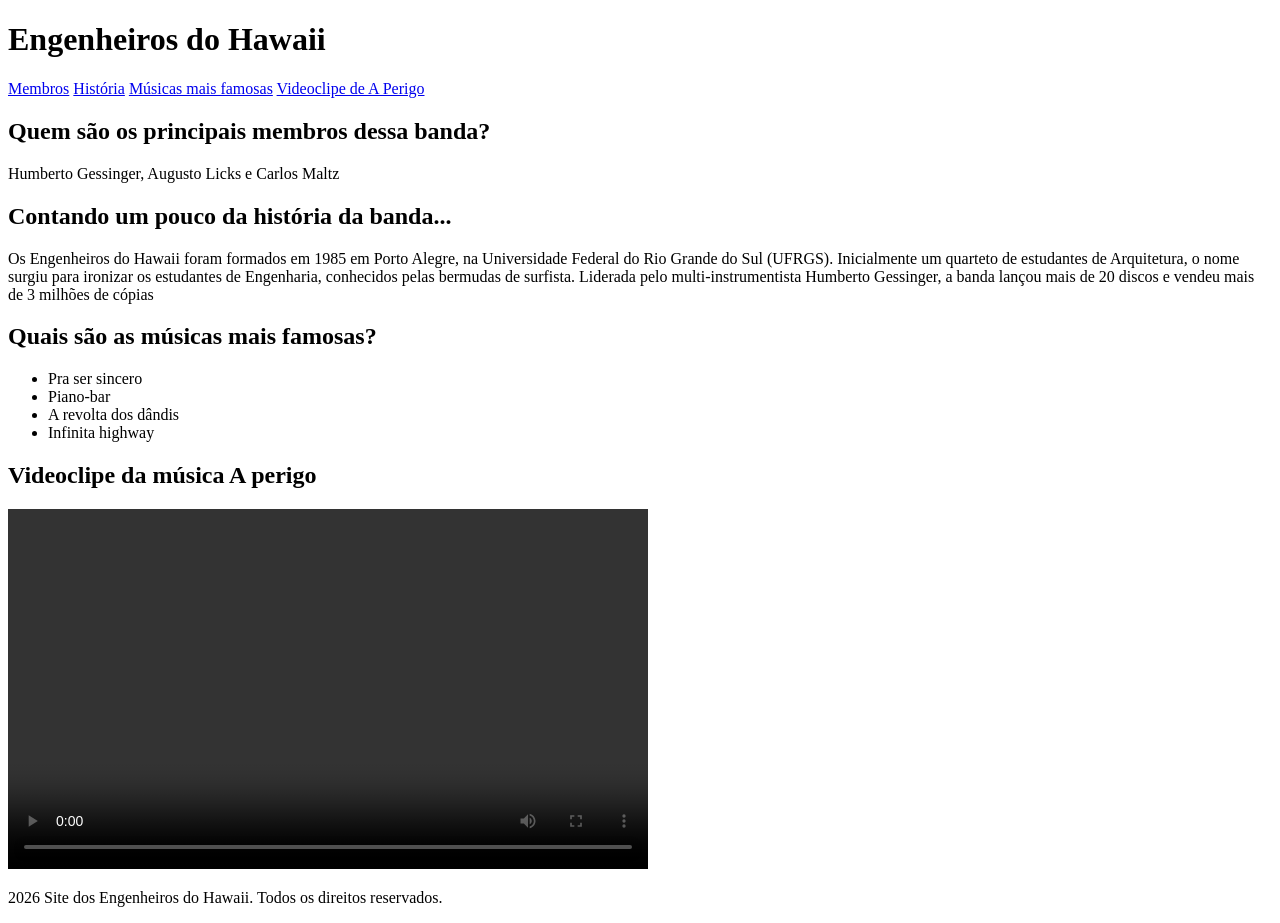
==== Tarefa 1/tarefa1.html @ cf9be84e "commit" ====
<!DOCTYPE html>
<html lang="en">
<head>
    <meta charset="UTF-8">
    <meta name="viewport" content="width=device-width, initial-scale=1.0">
    <title>Document</title>
</head>
<body>
    <header>
        <h1> Engenheiros do Hawaii</h1>
        <nav>
            <a href="#secao1">Membros</a>
            <a href="#secao2">História</a>
            <a href="#secao3">Músicas mais famosas</a>
            <a href="#secao4">Videoclipe de A Perigo</a>
        </nav>
    </header>
    <main>
        <section id="secao1">
            <h2>Quem são os principais membros dessa banda?</h2>
            <p>Humberto Gessinger, Augusto Licks e Carlos Maltz</p>
        </section>
        <section id="secao2">
            <h2>Contando um pouco da história da banda...</h2>
            <p>Os Engenheiros do Hawaii foram formados em 1985 em Porto Alegre, na Universidade Federal do Rio Grande do Sul (UFRGS). 
                Inicialmente um quarteto de estudantes de Arquitetura, 
                o nome surgiu para ironizar os estudantes de Engenharia, conhecidos pelas bermudas de surfista. 
                Liderada pelo multi-instrumentista Humberto Gessinger, 
                a banda lançou mais de 20 discos e vendeu mais de 3 milhões de cópias</p>
        </section>
        <section id="secao3">
            <h2> Quais são as músicas mais famosas?</h2>
            <ul>
                <li>Pra ser sincero </li>
                <li>Piano-bar</li>
                <li>A revolta dos dândis</li>
                <li>Infinita highway</li>
            </ul>
        </section>
        <section>
           <h2>Videoclipe da música A perigo</h2>
           <div class="video-container">
                <video controls width="640" height="360">
                     <source src="aperigo.mp4" type="video/mp4">
                </video>
        </section>
    </main>

    <footer>
        <p>2026 Site dos Engenheiros do Hawaii. Todos os direitos reservados.</p>
    </footer>

</body>
</html>
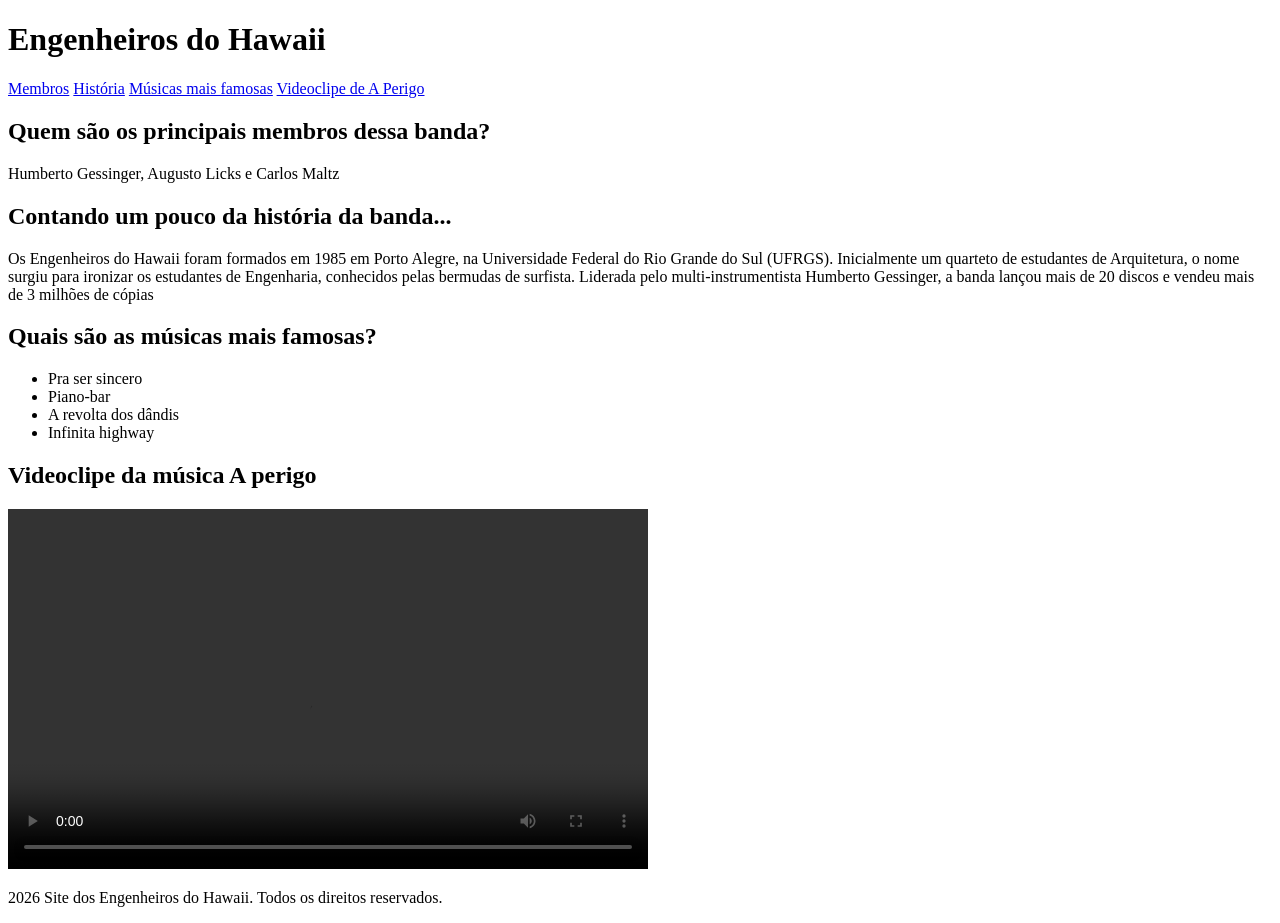
==== commit 9a4848b0: "alteração do link clipe" ====
--- a/Tarefa 1/tarefa1.html
+++ b/Tarefa 1/tarefa1.html
@@ -37,7 +37,7 @@
                 <li>Infinita highway</li>
             </ul>
         </section>
-        <section>
+        <section id="secao4">
            <h2>Videoclipe da música A perigo</h2>
            <div class="video-container">
                 <video controls width="640" height="360">
